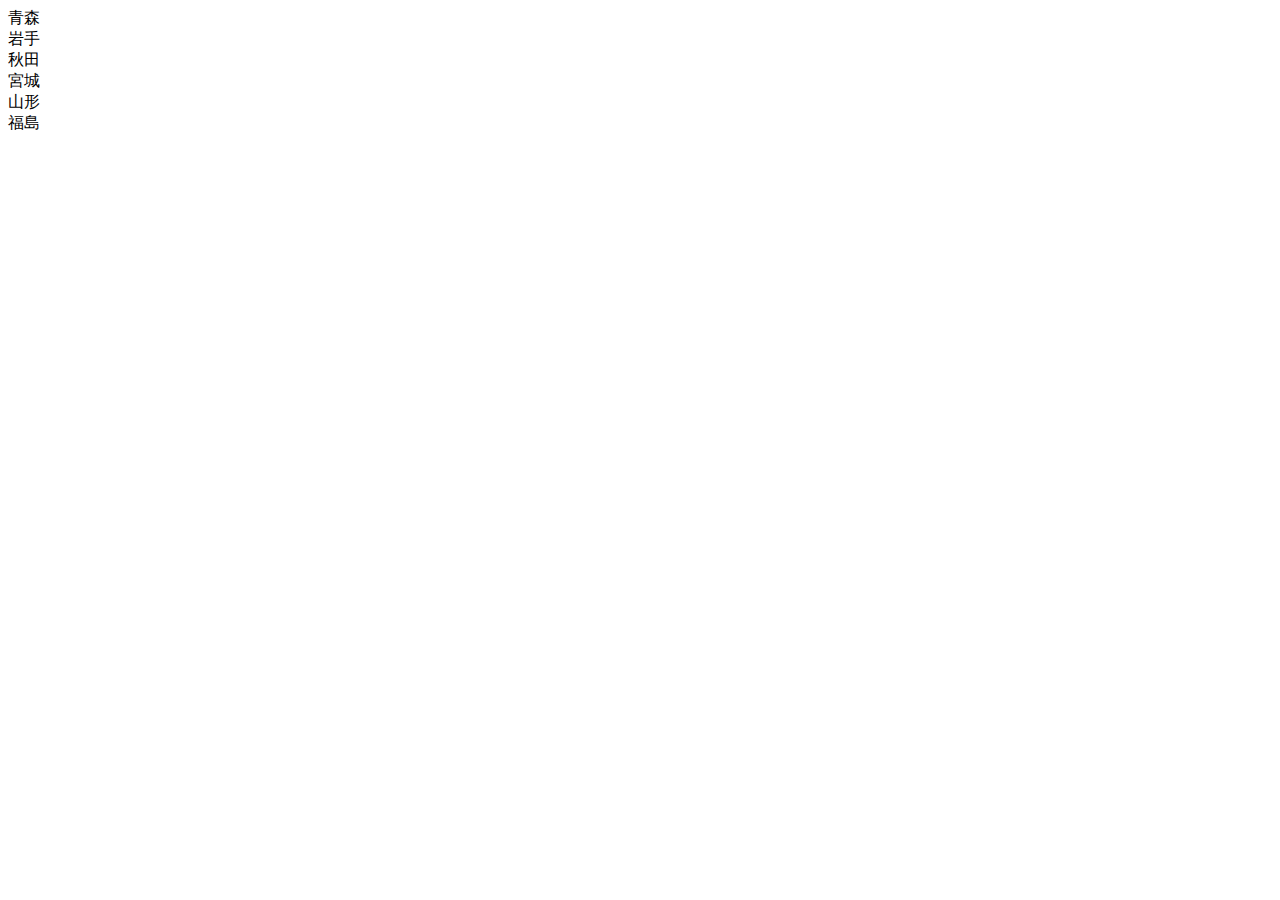
==== code/index.html @ a38d2a2f "add html file" ====
<!DOCTYPE html>
<html lang="ja">
<head>
  <meta charset="UTF-8">
  <meta http-equiv="X-UA-Compatible" content="IE=edge">
  <meta name="viewport" content="width=device-width, initial-scale=1.0">
  <title>Tohoku</title>
</head>
<body>
    <div>青森</div>
    <div>岩手</div>
    <div>秋田</div>
    <div>宮城</div>
    <div>山形</div>
    <div>福島</div>
</body>
</html>
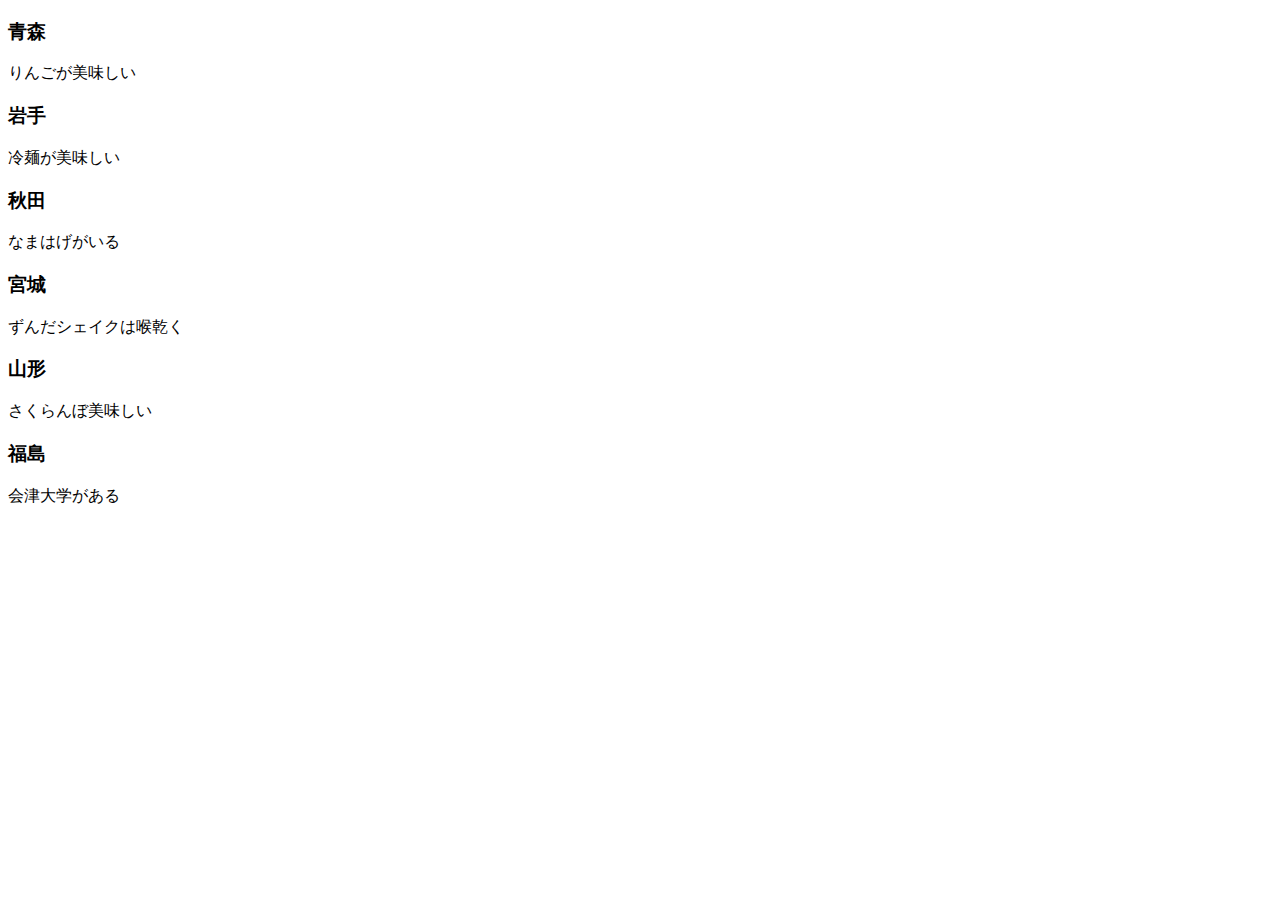
==== commit 8601de39: "add contents" ====
--- a/code/index.html
+++ b/code/index.html
@@ -7,11 +7,25 @@
   <title>Tohoku</title>
 </head>
 <body>
-    <div>青森</div>
-    <div>岩手</div>
-    <div>秋田</div>
-    <div>宮城</div>
-    <div>山形</div>
-    <div>福島</div>
+    <div>
+      <h3>青森</h3>
+      <p>りんごが美味しい</p>
+    </div>
+    <div>
+      <h3>岩手</h3>
+      <p>冷麺が美味しい</p>
+    </div><div>
+      <h3>秋田</h3>
+      <p>なまはげがいる</p>
+    </div><div>
+      <h3>宮城</h3>
+      <p>ずんだシェイクは喉乾く</p>
+    </div><div>
+      <h3>山形</h3>
+      <p>さくらんぼ美味しい</p>
+    </div><div>
+      <h3>福島</h3>
+      <p>会津大学がある</p>
+    </div>
 </body>
 </html>